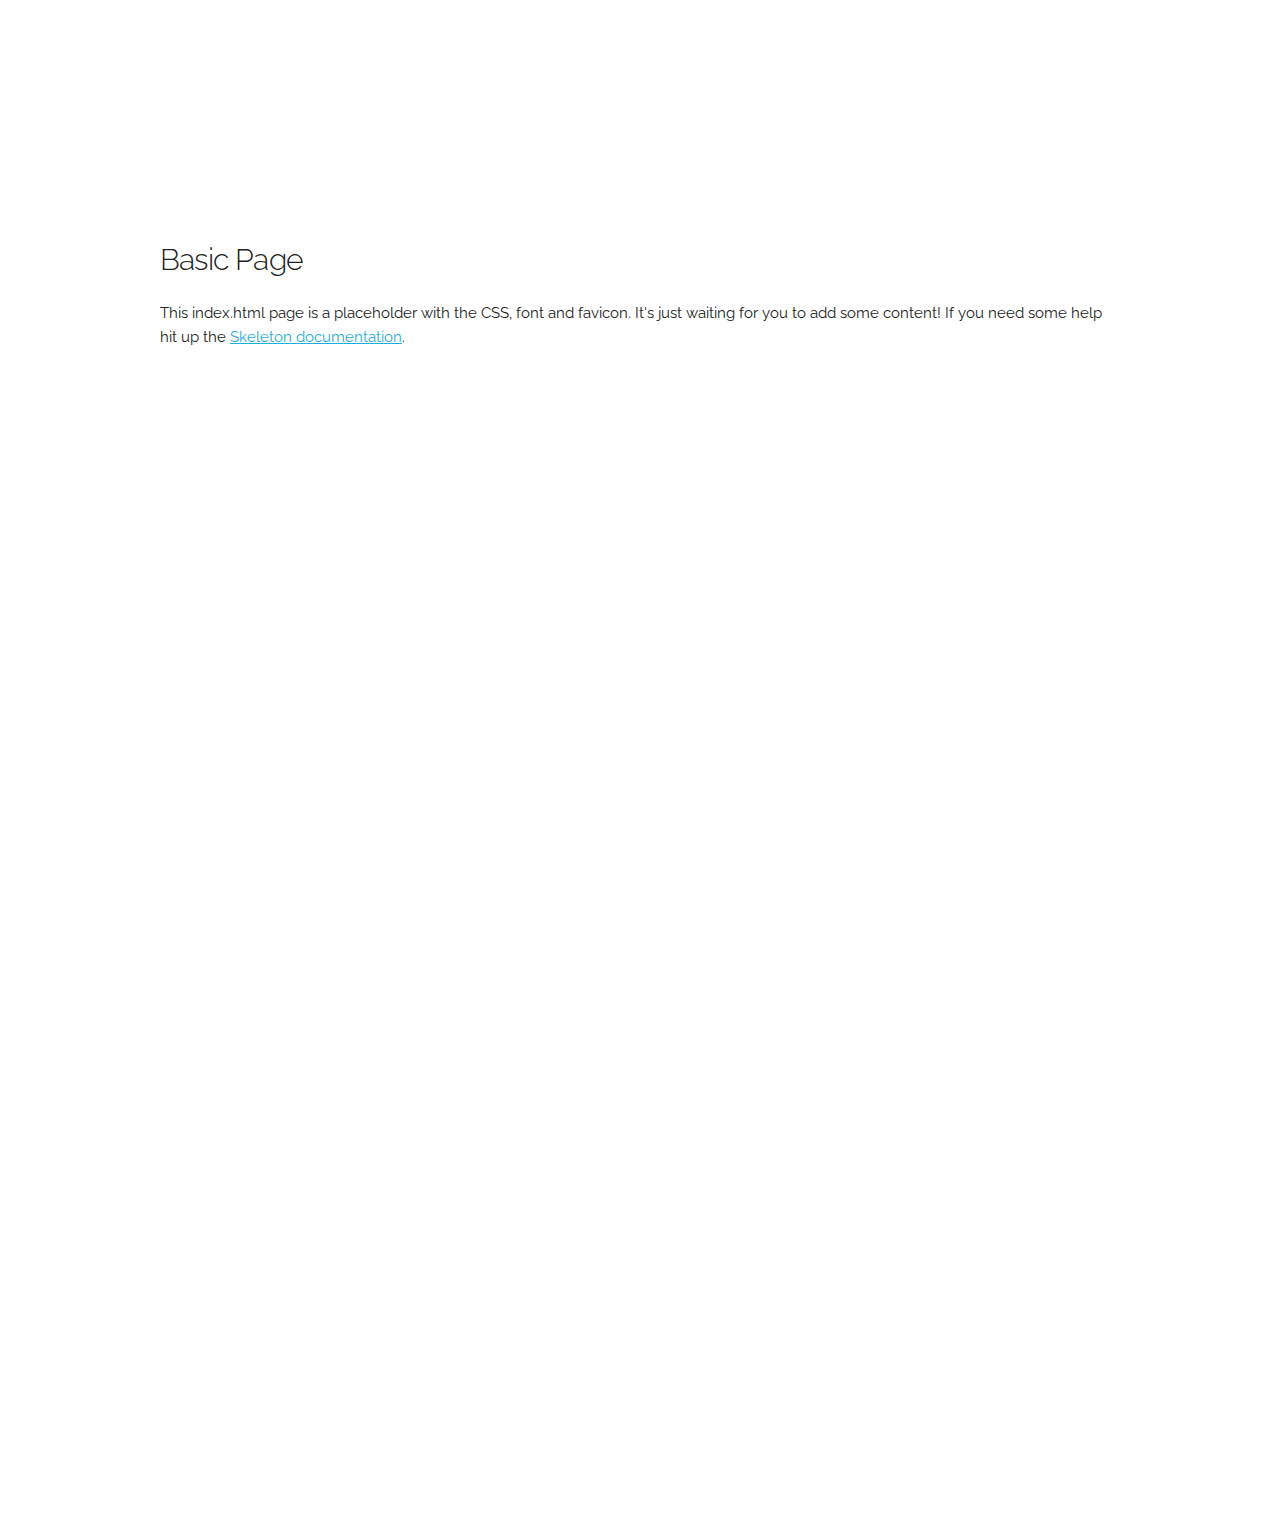
==== index.html @ 54c4d411 "Acentos" ====
<!DOCTYPE html>
<html lang="en">
<head>

  <!-- Basic Page Needs
  –––––––––––––––––––––––––––––––––––––––––––––––––– -->
  <meta charset="utf-8">
  <title>Your page title here :)</title>
  <meta name="description" content="">
  <meta name="author" content="">

  <!-- Mobile Specific Metas
  –––––––––––––––––––––––––––––––––––––––––––––––––– -->
  <meta name="viewport" content="width=device-width, initial-scale=1">

  <!-- FONT
  –––––––––––––––––––––––––––––––––––––––––––––––––– -->
  <link href="//fonts.googleapis.com/css?family=Raleway:400,300,600|Muli:900,800,700" rel="stylesheet" type="text/css">
  

  <!-- CSS
  –––––––––––––––––––––––––––––––––––––––––––––––––– -->
  <link rel="stylesheet" href="css/normalize.css">
  <link rel="stylesheet" href="css/skeleton.css">
  <link rel="stylesheet" href="css/main.css">

  <!-- Scripts
  –––––––––––––––––––––––––––––––––––––––––––––––––– -->
  <script type="text/javascript" src="js/main.js"></script>
  <script type="text/javascript" src="js/jquery-3.3.1.min.js"></script>

  <!-- Favicon
  –––––––––––––––––––––––––––––––––––––––––––––––––– -->
  <link rel="icon" type="image/png" href="images/favicon.png">

</head>
<body>

  <div id="fb-root"></div>
  <!-- Primary Page Layout
  –––––––––––––––––––––––––––––––––––––––––––––––––– -->
  <div class="container">
    <div class="row">
      <div class="twelve columns" style="margin-top: 25%">
        <h4>Basic Page</h4>
        <p>This index.html page is a placeholder with the CSS, font and favicon. It's just waiting for you to add some content! If you need some help hit up the <a href="http://www.getskeleton.com">Skeleton documentation</a>.</p>
        <!-- <div class="fb-login-button" data-max-rows="1" data-size="large" data-button-type="continue_with" data-show-faces="false" data-auto-logout-link="true" data-use-continue-as="true"></div> -->
        <fb:login-button scope="public_profile,email, publish_actions" onlogin="checkLoginState();" data-max-rows="1" data-size="large" data-button-type="continue_with" data-show-faces="false" data-use-continue-as="true"></fb:login-button>

        <div id="avatar">
          <div id="text">
            <div id="first"></div>
            <!-- <div id="last"></div> -->
            <div id="last_c"></div>
            <div id="year"></div>
          </div>
        </div>

        <canvas id="imgexport"></canvas>

      </div>
    </div>
  </div>

<!-- End Document
  –––––––––––––––––––––––––––––––––––––––––––––––––– -->
</body>
</html>
---- css/skeleton.css ----
/*
* Skeleton V2.0.4
* Copyright 2014, Dave Gamache
* www.getskeleton.com
* Free to use under the MIT license.
* http://www.opensource.org/licenses/mit-license.php
* 12/29/2014
*/


/* Table of contents
––––––––––––––––––––––––––––––––––––––––––––––––––
- Grid
- Base Styles
- Typography
- Links
- Buttons
- Forms
- Lists
- Code
- Tables
- Spacing
- Utilities
- Clearing
- Media Queries
*/


/* Grid
–––––––––––––––––––––––––––––––––––––––––––––––––– */
.container {
  position: relative;
  width: 100%;
  max-width: 960px;
  margin: 0 auto;
  padding: 0 20px;
  box-sizing: border-box; }
.column,
.columns {
  width: 100%;
  float: left;
  box-sizing: border-box; }

/* For devices larger than 400px */
@media (min-width: 400px) {
  .container {
    width: 85%;
    padding: 0; }
}

/* For devices larger than 550px */
@media (min-width: 550px) {
  .container {
    width: 80%; }
  .column,
  .columns {
    margin-left: 4%; }
  .column:first-child,
  .columns:first-child {
    margin-left: 0; }

  .one.column,
  .one.columns                    { width: 4.66666666667%; }
  .two.columns                    { width: 13.3333333333%; }
  .three.columns                  { width: 22%;            }
  .four.columns                   { width: 30.6666666667%; }
  .five.columns                   { width: 39.3333333333%; }
  .six.columns                    { width: 48%;            }
  .seven.columns                  { width: 56.6666666667%; }
  .eight.columns                  { width: 65.3333333333%; }
  .nine.columns                   { width: 74.0%;          }
  .ten.columns                    { width: 82.6666666667%; }
  .eleven.columns                 { width: 91.3333333333%; }
  .twelve.columns                 { width: 100%; margin-left: 0; }

  .one-third.column               { width: 30.6666666667%; }
  .two-thirds.column              { width: 65.3333333333%; }

  .one-half.column                { width: 48%; }

  /* Offsets */
  .offset-by-one.column,
  .offset-by-one.columns          { margin-left: 8.66666666667%; }
  .offset-by-two.column,
  .offset-by-two.columns          { margin-left: 17.3333333333%; }
  .offset-by-three.column,
  .offset-by-three.columns        { margin-left: 26%;            }
  .offset-by-four.column,
  .offset-by-four.columns         { margin-left: 34.6666666667%; }
  .offset-by-five.column,
  .offset-by-five.columns         { margin-left: 43.3333333333%; }
  .offset-by-six.column,
  .offset-by-six.columns          { margin-left: 52%;            }
  .offset-by-seven.column,
  .offset-by-seven.columns        { margin-left: 60.6666666667%; }
  .offset-by-eight.column,
  .offset-by-eight.columns        { margin-left: 69.3333333333%; }
  .offset-by-nine.column,
  .offset-by-nine.columns         { margin-left: 78.0%;          }
  .offset-by-ten.column,
  .offset-by-ten.columns          { margin-left: 86.6666666667%; }
  .offset-by-eleven.column,
  .offset-by-eleven.columns       { margin-left: 95.3333333333%; }

  .offset-by-one-third.column,
  .offset-by-one-third.columns    { margin-left: 34.6666666667%; }
  .offset-by-two-thirds.column,
  .offset-by-two-thirds.columns   { margin-left: 69.3333333333%; }

  .offset-by-one-half.column,
  .offset-by-one-half.columns     { margin-left: 52%; }

}


/* Base Styles
–––––––––––––––––––––––––––––––––––––––––––––––––– */
/* NOTE
html is set to 62.5% so that all the REM measurements throughout Skeleton
are based on 10px sizing. So basically 1.5rem = 15px :) */
html {
  font-size: 62.5%; }
body {
  font-size: 1.5em; /* currently ems cause chrome bug misinterpreting rems on body element */
  line-height: 1.6;
  font-weight: 400;
  font-family: "Raleway", "HelveticaNeue", "Helvetica Neue", Helvetica, Arial, sans-serif;
  color: #222; }


/* Typography
–––––––––––––––––––––––––––––––––––––––––––––––––– */
h1, h2, h3, h4, h5, h6 {
  margin-top: 0;
  margin-bottom: 2rem;
  font-weight: 300; }
h1 { font-size: 4.0rem; line-height: 1.2;  letter-spacing: -.1rem;}
h2 { font-size: 3.6rem; line-height: 1.25; letter-spacing: -.1rem; }
h3 { font-size: 3.0rem; line-height: 1.3;  letter-spacing: -.1rem; }
h4 { font-size: 2.4rem; line-height: 1.35; letter-spacing: -.08rem; }
h5 { font-size: 1.8rem; line-height: 1.5;  letter-spacing: -.05rem; }
h6 { font-size: 1.5rem; line-height: 1.6;  letter-spacing: 0; }

/* Larger than phablet */
@media (min-width: 550px) {
  h1 { font-size: 5.0rem; }
  h2 { font-size: 4.2rem; }
  h3 { font-size: 3.6rem; }
  h4 { font-size: 3.0rem; }
  h5 { font-size: 2.4rem; }
  h6 { font-size: 1.5rem; }
}

p {
  margin-top: 0; }


/* Links
–––––––––––––––––––––––––––––––––––––––––––––––––– */
a {
  color: #1EAEDB; }
a:hover {
  color: #0FA0CE; }


/* Buttons
–––––––––––––––––––––––––––––––––––––––––––––––––– */
.button,
button,
input[type="submit"],
input[type="reset"],
input[type="button"] {
  display: inline-block;
  height: 38px;
  padding: 0 30px;
  color: #555;
  text-align: center;
  font-size: 11px;
  font-weight: 600;
  line-height: 38px;
  letter-spacing: .1rem;
  text-transform: uppercase;
  text-decoration: none;
  white-space: nowrap;
  background-color: transparent;
  border-radius: 4px;
  border: 1px solid #bbb;
  cursor: pointer;
  box-sizing: border-box; }
.button:hover,
button:hover,
input[type="submit"]:hover,
input[type="reset"]:hover,
input[type="button"]:hover,
.button:focus,
button:focus,
input[type="submit"]:focus,
input[type="reset"]:focus,
input[type="button"]:focus {
  color: #333;
  border-color: #888;
  outline: 0; }
.button.button-primary,
button.button-primary,
input[type="submit"].button-primary,
input[type="reset"].button-primary,
input[type="button"].button-primary {
  color: #FFF;
  background-color: #33C3F0;
  border-color: #33C3F0; }
.button.button-primary:hover,
button.button-primary:hover,
input[type="submit"].button-primary:hover,
input[type="reset"].button-primary:hover,
input[type="button"].button-primary:hover,
.button.button-primary:focus,
button.button-primary:focus,
input[type="submit"].button-primary:focus,
input[type="reset"].button-primary:focus,
input[type="button"].button-primary:focus {
  color: #FFF;
  background-color: #1EAEDB;
  border-color: #1EAEDB; }


/* Forms
–––––––––––––––––––––––––––––––––––––––––––––––––– */
input[type="email"],
input[type="number"],
input[type="search"],
input[type="text"],
input[type="tel"],
input[type="url"],
input[type="password"],
textarea,
select {
  height: 38px;
  padding: 6px 10px; /* The 6px vertically centers text on FF, ignored by Webkit */
  background-color: #fff;
  border: 1px solid #D1D1D1;
  border-radius: 4px;
  box-shadow: none;
  box-sizing: border-box; }
/* Removes awkward default styles on some inputs for iOS */
input[type="email"],
input[type="number"],
input[type="search"],
input[type="text"],
input[type="tel"],
input[type="url"],
input[type="password"],
textarea {
  -webkit-appearance: none;
     -moz-appearance: none;
          appearance: none; }
textarea {
  min-height: 65px;
  padding-top: 6px;
  padding-bottom: 6px; }
input[type="email"]:focus,
input[type="number"]:focus,
input[type="search"]:focus,
input[type="text"]:focus,
input[type="tel"]:focus,
input[type="url"]:focus,
input[type="password"]:focus,
textarea:focus,
select:focus {
  border: 1px solid #33C3F0;
  outline: 0; }
label,
legend {
  display: block;
  margin-bottom: .5rem;
  font-weight: 600; }
fieldset {
  padding: 0;
  border-width: 0; }
input[type="checkbox"],
input[type="radio"] {
  display: inline; }
label > .label-body {
  display: inline-block;
  margin-left: .5rem;
  font-weight: normal; }


/* Lists
–––––––––––––––––––––––––––––––––––––––––––––––––– */
ul {
  list-style: circle inside; }
ol {
  list-style: decimal inside; }
ol, ul {
  padding-left: 0;
  margin-top: 0; }
ul ul,
ul ol,
ol ol,
ol ul {
  margin: 1.5rem 0 1.5rem 3rem;
  font-size: 90%; }
li {
  margin-bottom: 1rem; }


/* Code
–––––––––––––––––––––––––––––––––––––––––––––––––– */
code {
  padding: .2rem .5rem;
  margin: 0 .2rem;
  font-size: 90%;
  white-space: nowrap;
  background: #F1F1F1;
  border: 1px solid #E1E1E1;
  border-radius: 4px; }
pre > code {
  display: block;
  padding: 1rem 1.5rem;
  white-space: pre; }


/* Tables
–––––––––––––––––––––––––––––––––––––––––––––––––– */
th,
td {
  padding: 12px 15px;
  text-align: left;
  border-bottom: 1px solid #E1E1E1; }
th:first-child,
td:first-child {
  padding-left: 0; }
th:last-child,
td:last-child {
  padding-right: 0; }


/* Spacing
–––––––––––––––––––––––––––––––––––––––––––––––––– */
button,
.button {
  margin-bottom: 1rem; }
input,
textarea,
select,
fieldset {
  margin-bottom: 1.5rem; }
pre,
blockquote,
dl,
figure,
table,
p,
ul,
ol,
form {
  margin-bottom: 2.5rem; }


/* Utilities
–––––––––––––––––––––––––––––––––––––––––––––––––– */
.u-full-width {
  width: 100%;
  box-sizing: border-box; }
.u-max-full-width {
  max-width: 100%;
  box-sizing: border-box; }
.u-pull-right {
  float: right; }
.u-pull-left {
  float: left; }


/* Misc
–––––––––––––––––––––––––––––––––––––––––––––––––– */
hr {
  margin-top: 3rem;
  margin-bottom: 3.5rem;
  border-width: 0;
  border-top: 1px solid #E1E1E1; }


/* Clearing
–––––––––––––––––––––––––––––––––––––––––––––––––– */

/* Self Clearing Goodness */
.container:after,
.row:after,
.u-cf {
  content: "";
  display: table;
  clear: both; }


/* Media Queries
–––––––––––––––––––––––––––––––––––––––––––––––––– */
/*
Note: The best way to structure the use of media queries is to create the queries
near the relevant code. For example, if you wanted to change the styles for buttons
on small devices, paste the mobile query code up in the buttons section and style it
there.
*/


/* Larger than mobile */
@media (min-width: 400px) {}

/* Larger than phablet (also point when grid becomes active) */
@media (min-width: 550px) {}

/* Larger than tablet */
@media (min-width: 750px) {}

/* Larger than desktop */
@media (min-width: 1000px) {}

/* Larger than Desktop HD */
@media (min-width: 1200px) {}
---- css/main.css ----
@font-face {
  font-family: 'Gotham';
  src: url('../font/Gotham/Gotham-Book.eot'), /* IE9 Compat Modes */
  	   url('../font/Gotham/Gotham-Book.woff2') format('woff2'), /* Super Modern Browsers */
       url('../font/Gotham/Gotham-Book.woff') format('woff'); /* Pretty Modern Browsers */
  font-weight: 300;
  font-style: normal;
}
@font-face {
  font-family: 'Gotham';
  src: url('../font/Gotham/Gotham-Medium.eot'), /* IE9 Compat Modes */
	   url('../font/Gotham/Gotham-Medium.woff2') format('woff2'), /* Super Modern Browsers */
       url('../font/Gotham/Gotham-Medium.woff') format('woff'); /* Pretty Modern Browsers */
  font-weight: 400;
  font-style: normal;
}
@font-face {
  font-family: 'Gotham';
  src: url('../font/Gotham/Gotham-Bold.eot'), /* IE9 Compat Modes */
	   url('../font/Gotham/Gotham-Bold.woff2') format('woff2'), /* Super Modern Browsers */
       url('../font/Gotham/Gotham-Bold.woff') format('woff'); /* Pretty Modern Browsers */
  font-weight: 700;
  font-style: normal;
}
@font-face {
  font-family: 'Gotham';
  src: url('../font/Gotham/Gotham-Black.eot'), /* IE9 Compat Modes */
	   url('../font/Gotham/Gotham-Black.ttf') format('ttf'),
       url('../font/Gotham/Gotham-Black.woff') format('woff'); /* Pretty Modern Browsers */
  font-weight: 900;
  font-style: normal;
}

#avatar{
	width: 1000px;
	height: 1000px;
	display: flex;
	align-items: center;
	justify-content: center;
}

#text{
	display: flex;
	flex-direction: column;
	padding: 0 0 80px 0;
	align-items: center;
	width: 100%;
}

#first{
	font-family: 'Gotham', sans-serif;
	font-size: 50px;
	padding: 0 65px;
	color: #fff;
	text-transform: uppercase;
	font-weight: 400;
	line-height: 1;
	width: 100%;
	text-align: center;
	word-wrap: break-word;
}

#last{
	font-family: 'Gotham', sans-serif;
	font-size: 190px;
	color: #fff;
	text-transform: uppercase;
	font-weight: 900;
	position: relative;
	top: 23%;
	margin: 0 auto;
}

#last_c{
	padding: 0 50px;
	display: flex;
	flex-wrap: wrap;
	align-items: baseline;
	justify-content: center;
/*	display:inline-block;*/
	text-align: center;
}

#last_c img{
	/*margin-right: 5px;*/
	/*height: 55px;*/
}

#last_c img:last-child{
	margin-right: 0;

}

#year{
	font-family: 'Gotham', sans-serif;
	font-size: 90px;
	line-height: 1;
	color: #fff;
	font-weight: 300;
}

.normal_letter{
	color: #fff;
/*	font-size: 75px;*/
	font-family: 'Gotham', sans-serif;
	text-transform: uppercase;
	font-weight: 900;
	line-height: 1;
}

.m_right{
	margin-right: 5px;
}

.neg_m_right{
	margin-right: -15px;
}
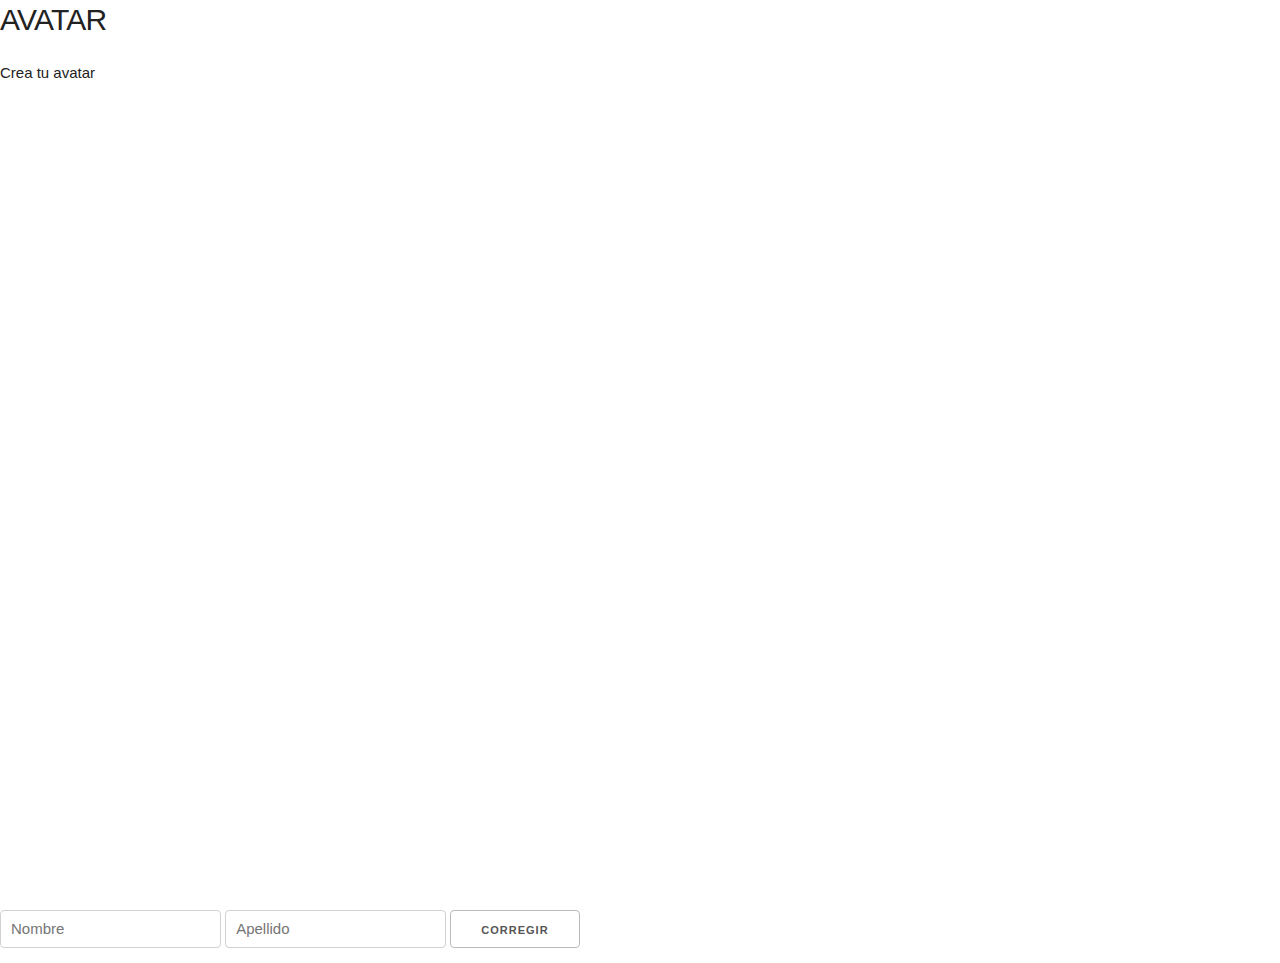
==== commit 0a941a94: "svg" ====
--- a/index.html
+++ b/index.html
@@ -15,9 +15,8 @@
 
   <!-- FONT
   –––––––––––––––––––––––––––––––––––––––––––––––––– -->
-  <link href="//fonts.googleapis.com/css?family=Raleway:400,300,600|Muli:900,800,700" rel="stylesheet" type="text/css">
+  <!-- <link href="//fonts.googleapis.com/css?family=Raleway:400,300,600|Muli:900,800,700" rel="stylesheet" type="text/css"> -->
   
-
   <!-- CSS
   –––––––––––––––––––––––––––––––––––––––––––––––––– -->
   <link rel="stylesheet" href="css/normalize.css">
@@ -27,7 +26,12 @@
   <!-- Scripts
   –––––––––––––––––––––––––––––––––––––––––––––––––– -->
   <script type="text/javascript" src="js/main.js"></script>
+  <script type="text/javascript" src="js/html2canvas.min.js"></script>
+  <script type="text/javascript" src="js/dom-to-image.js"></script>
+  
   <script type="text/javascript" src="js/jquery-3.3.1.min.js"></script>
+  <script type="text/javascript" src="js/FileSaver.js"></script>
+
 
   <!-- Favicon
   –––––––––––––––––––––––––––––––––––––––––––––––––– -->
@@ -39,28 +43,35 @@
   <div id="fb-root"></div>
   <!-- Primary Page Layout
   –––––––––––––––––––––––––––––––––––––––––––––––––– -->
-  <div class="container">
-    <div class="row">
-      <div class="twelve columns" style="margin-top: 25%">
-        <h4>Basic Page</h4>
-        <p>This index.html page is a placeholder with the CSS, font and favicon. It's just waiting for you to add some content! If you need some help hit up the <a href="http://www.getskeleton.com">Skeleton documentation</a>.</p>
+  <!-- <div class="container"> -->
+    <div class="row" id="page">
+      <div class="twelve columns">
+        <h4>AVATAR</h4>
+        <p>Crea tu avatar</p>
         <!-- <div class="fb-login-button" data-max-rows="1" data-size="large" data-button-type="continue_with" data-show-faces="false" data-auto-logout-link="true" data-use-continue-as="true"></div> -->
         <fb:login-button scope="public_profile,email, publish_actions" onlogin="checkLoginState();" data-max-rows="1" data-size="large" data-button-type="continue_with" data-show-faces="false" data-use-continue-as="true"></fb:login-button>
-
-        <div id="avatar">
-          <div id="text">
-            <div id="first"></div>
-            <!-- <div id="last"></div> -->
-            <div id="last_c"></div>
-            <div id="year"></div>
+        <div id="img-container">
+          <div id="avatar">
+            <div id="text">
+              <div id="first"></div>
+              <!-- <div id="last"></div> -->
+              <div id="last_c"></div>
+              <div id="year"></div>
+            </div>
           </div>
         </div>
+        <div class="correct"></div>
+        <div class="correction">
+          <input type="text" name="first_name" id="fname_input" placeholder="Nombre">
+          <input type="text" name="last_name" id="lname_input" placeholder="Apellido">
+          <div class="button" onclick="newAvatar(); return false;">Corregir</button></div>
+        </div>
 
-        <canvas id="imgexport"></canvas>
+        <div id="container-canvas"></div>
 
       </div>
     </div>
-  </div>
+  <!-- </div> -->
 
 <!-- End Document
   –––––––––––––––––––––––––––––––––––––––––––––––––– -->
--- a/css/main.css
+++ b/css/main.css
@@ -31,12 +31,30 @@
   font-style: normal;
 }
 
+body{
+	min-width: 100%;
+}
+
+#img-container{
+	width: 800px;
+	height: 800px;
+}
+
+.show, .correction.show{
+	display: block;
+}
+
+.hide{
+	display: none;
+}
+
 #avatar{
-	width: 1000px;
-	height: 1000px;
+	width: 800px;
+	height: 800px;
 	display: flex;
 	align-items: center;
 	justify-content: center;
+	background-size: cover;
 }
 
 #text{
@@ -58,6 +76,7 @@
 	width: 100%;
 	text-align: center;
 	word-wrap: break-word;
+	box-sizing: border-box;
 }
 
 #last{
@@ -73,12 +92,13 @@
 
 #last_c{
 	padding: 0 50px;
+	width: 100%;
 	display: flex;
 	flex-wrap: wrap;
 	align-items: baseline;
 	justify-content: center;
-/*	display:inline-block;*/
 	text-align: center;
+	box-sizing: border-box;
 }
 
 #last_c img{
@@ -114,4 +134,15 @@
 
 .neg_m_right{
 	margin-right: -15px;
-}+}
+
+.correction{
+	display: block;
+}
+
+@media only screen and (max-width: 768px){
+	#avatar{
+		/*width: 100%;
+		height: 100%;*/
+	}
+} 